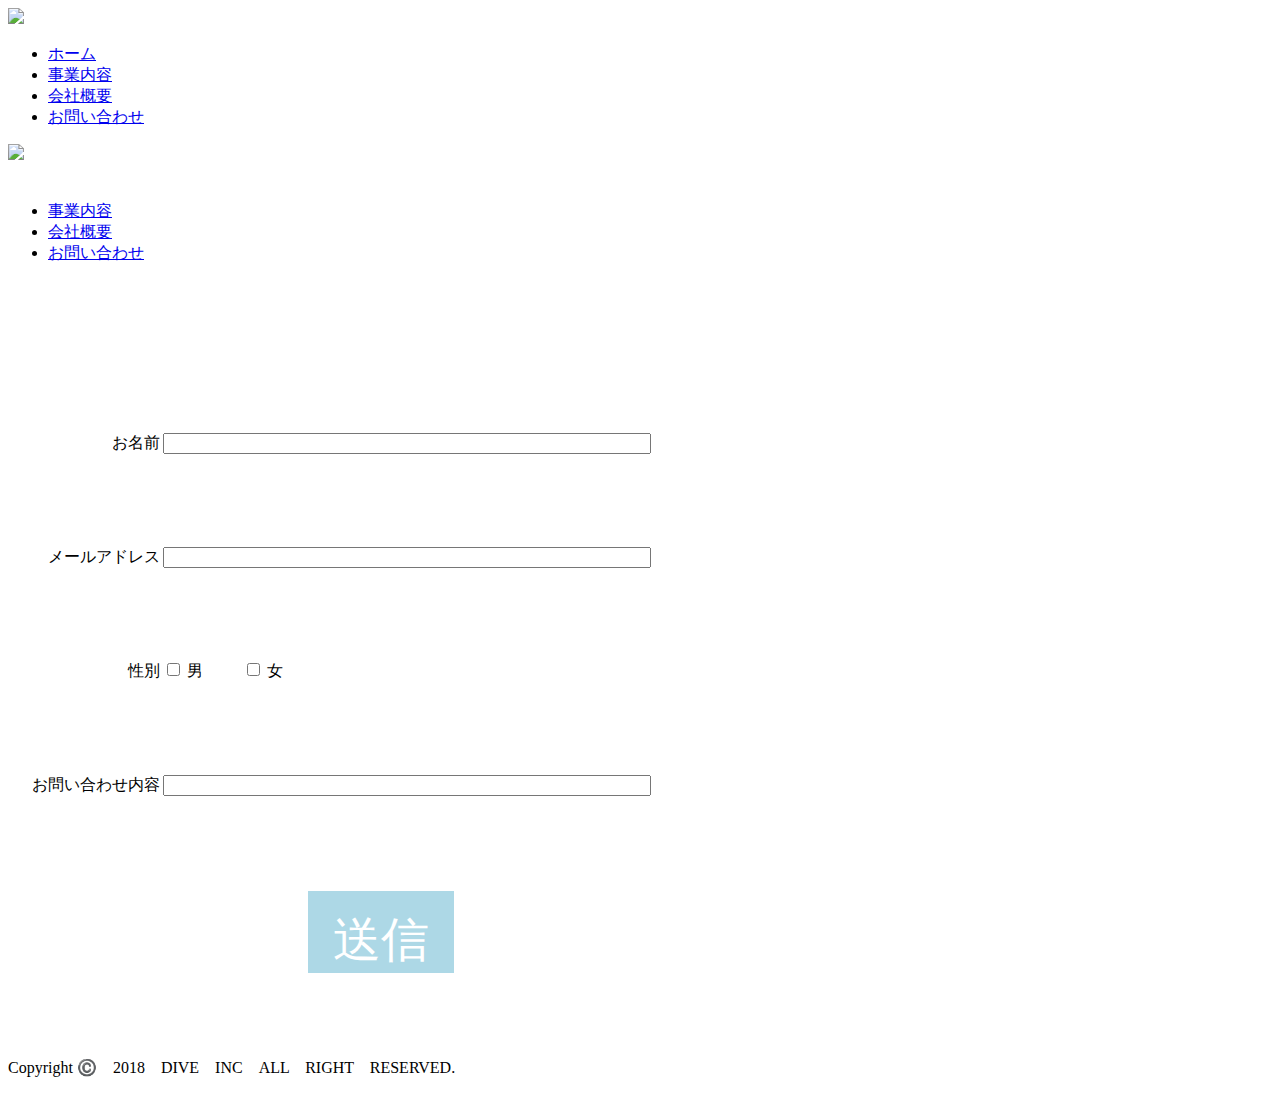
==== contact.html @ 40b0f57c "DIVEの提出" ====
<!DOCTYPE html>
<html>
  <head>
    <meta http-equiv="Content-Type" content="text/html; charset=utf-8"/>
    <link rel="stylesheet" href="./css/normalize.css">
    <link rel="stylesheet" href="./css/style.css">
    <link rel="stylesheet" href="./css/contact.css">
    <title>株式会社DIVE</title>
  </head>
  <body>
    <div class="container">
      <header class="header clearfix">
        <a href="index.html">
          <img src="./images/logo.png" class="logo_image">
        </a>
        <nav>
          <ul class="top_menu clearfix">
            <li><a href="index.html">ホーム</a></li>
            <li><a href="business.html">事業内容</a></li>
            <li><a href="company.html">会社概要</a></li>
            <li><a href="contact.html">お問い合わせ</a></li>
          </ul>
        </nav>
      </header>
      <img src="./images/contact.png" class="image_area"><! --この行を追加-->
      <div class="wrapper clearfix"> <!--この行を追記-->
  　 　 <aside class="side_menu">
         <nav>
           <ul>
             <li><a href="business.html">事業内容</a></li>
             <li><a href="company.html">会社概要</a></li>
             <li class="point"><a href="contact.html">お問い合わせ</a></li>
           </ul>
        　</nav>
  　 　 </aside>
  　　  <article class="content">
         <table class="contact">
             <tr>
               <td class="table_head">お名前</td>
               <td><input type="text" class="name"></td>
             </tr>
             <tr>
               <td class="table_head">メールアドレス</td>
               <td><input type="text" class="mail"></td>
             </tr>
             <tr>
               <td class="table_head">性別</td>
               <div class="sex_check">
          　      <td>
                    <span><input type="checkbox" class="sex"></span>
                    <span><class="sex">男</span>
          　　       <span><input type="checkbox" class="sex"></span>
                    <span><class="sex">女</span>
                  </td>
               </div>
             </tr>
             <tr>
               <td class="table_head">お問い合わせ内容</td>
              　<td><input type="text" class="question"></td>
        </table>
        <p class="send">送信</p>
  　　  </article>
    </div>
    <footer class="footer">
      <p>Copyright ©️　2018　DIVE　INC　ALL　RIGHT　RESERVED.</p>
    </footer>
  </div>
  </body>
</html>
---- css/contact.css ----
.name{
  width: 480px;
}
.mail{
  width: 480px;
}
.question{
   width: 480px
}
.table_head{
  width: 150px;
  text-align: right;
  padding:0;
  margin:0;
}
.contact tr{
   height: 7rem;
}
.send{
  border: solid 1px #ADD8E6;
  background-color: #ADD8E6;
  color:white;
  height: 3rem;
  width: 7rem;
  text-align: center;
  padding:1rem;
  font-size: 3rem;
  margin-left: 300px;
}
.send:hover{
  opacity:0.5;
}
.sex_check{
  display: table;
}
.content{
  padding: 0;
  margin: 0;
}
.content{
   margin-top:0;
}
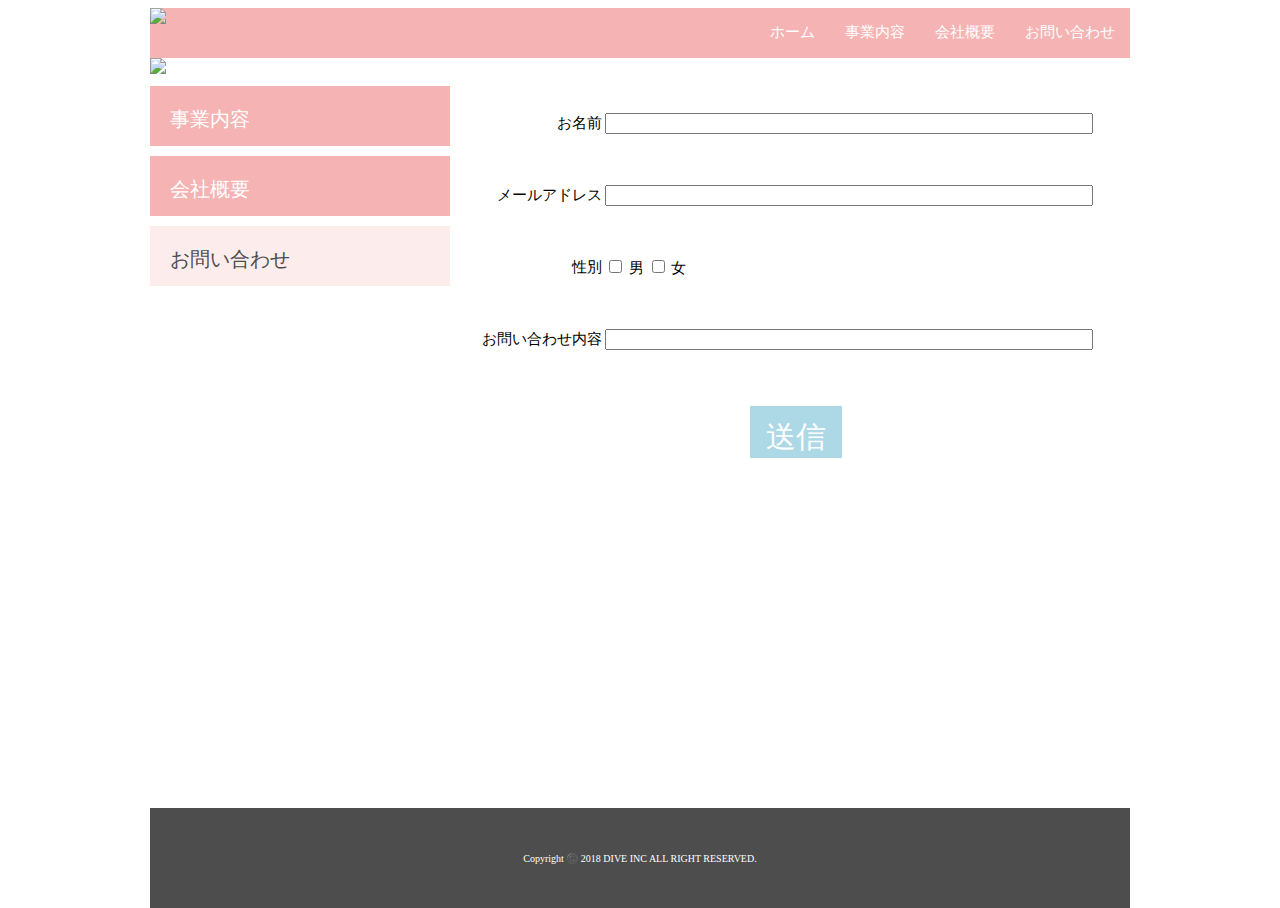
==== commit e2bda53b: "コミット" ====
--- a/contact.html
+++ b/contact.html
@@ -24,16 +24,16 @@
       </header>
       <img src="./images/contact.png" class="image_area"><! --この行を追加-->
       <div class="wrapper clearfix"> <!--この行を追記-->
-  　 　 <aside class="side_menu">
+       <aside class="side_menu">
          <nav>
            <ul>
              <li><a href="business.html">事業内容</a></li>
              <li><a href="company.html">会社概要</a></li>
              <li class="point"><a href="contact.html">お問い合わせ</a></li>
            </ul>
-        　</nav>
-  　 　 </aside>
-  　　  <article class="content">
+         </nav>
+       </aside>
+       <article class="content">
          <table class="contact">
              <tr>
                <td class="table_head">お名前</td>
@@ -45,24 +45,22 @@
              </tr>
              <tr>
                <td class="table_head">性別</td>
-               <div class="sex_check">
-          　      <td>
+                 <td>
                     <span><input type="checkbox" class="sex"></span>
                     <span><class="sex">男</span>
-          　　       <span><input type="checkbox" class="sex"></span>
+                    <span><input type="checkbox" class="sex"></span>
                     <span><class="sex">女</span>
                   </td>
-               </div>
              </tr>
              <tr>
                <td class="table_head">お問い合わせ内容</td>
-              　<td><input type="text" class="question"></td>
+               <td><input type="text" class="question"></td>
         </table>
         <p class="send">送信</p>
-  　　  </article>
+       </article>
     </div>
     <footer class="footer">
-      <p>Copyright ©️　2018　DIVE　INC　ALL　RIGHT　RESERVED.</p>
+      <p>Copyright ©️  2018  DIVE  INC  ALL  RIGHT  RESERVED.</p>
     </footer>
   </div>
   </body>
--- a/css/style.css
+++ b/css/style.css
@@ -0,0 +1,144 @@
+html{
+  font-size: 62.5%;
+  height: 100%;
+}
+body{
+  height: 100%;
+}
+/*追記*/
+.header{
+  background-color: #F5B4B3;
+  height: 50px;
+  font-size: 1.5rem;
+}
+/*追記*/
+.logo_image{
+  width: 110px;
+  float: left;
+  margin: 0;
+}
+/*追記*/
+.top_menu li{
+  float: left;
+  width: auto;
+}
+.clearfix:after{
+  content:"";
+  display: block;
+  clear: both;
+}
+/*追記*/
+ul{
+  /*余白を削除*/
+  margin: 0;
+  padding: 0;
+}
+li{
+  /*リスト先頭の黒丸を削除*/
+  list-style: none;
+}
+.top_menu li a{
+   color: #fff;
+   text-decoration: none;
+   display: block;
+   padding: 15px
+}
+.top_menu li a:hover{
+  text-decoration: underline;
+}
+/*追記*/
+ul.top_menu {
+   float: right;
+}
+/*追記*/
+.image_area{
+  width: 100%
+}
+.side_menu li{
+  background-color: #F5B4B3;
+  height: 6rem;
+  margin-bottom: 10px;
+}
+.side_menu li a{
+  font-size: 2rem;
+  color: #fff;
+  text-decoration: none;
+  display: block;
+  padding: 2rem;
+}
+.banner img{
+   width: 100%;
+}
+.banner{
+  margin-top: 20px;
+}
+.side_menu{
+   width: 300px;
+   float: left;
+}
+.wrapper{
+  margin-top: 10px;
+  padding-bottom: 100px;
+}
+.side_menu li:hover{
+  opacity: 0.6;
+}
+.banner a:hover{
+  opacity: 0.6;
+}
+.content{
+  width: 660px;
+  margin-left: 20px;
+  float:left;
+  font-size: 1.5rem;
+}
+.news{
+  height: 200px;
+  background-color: #FCE8E7;
+  padding: 20px;
+  overflow: scroll;
+  line-height: 2;
+}
+.footer{
+  background-color: #4D4D4D;
+  height: 100px;
+  width: 100%;
+  position: absolute;
+  bottom: 0;
+  display: table;
+}
+.footer p{
+  font-size: 1rem;
+  color: #fff;
+  text-align: center;
+  vertical-align: middle;
+  display: table-cell;
+}
+.container{
+  width: 980px;
+  margin: 0 auto;
+  min-height: 100%;
+  position: relative;
+}
+.banner_content{
+  margin-top: 10px;
+  display: table;
+}
+.banner_content p{
+  display: table-cell;
+}
+.banner_content p img{
+  width: 100%;
+}
+.side_menu .point{
+  background-color: #FCECEC;
+}
+.side_menu .point a{
+  color: #4D4D4D;
+}
+.side_menu .compa{
+  background-color:  #FCECEC;
+}
+.side_menu .compa a{
+  color: #4D4D4D;
+}
